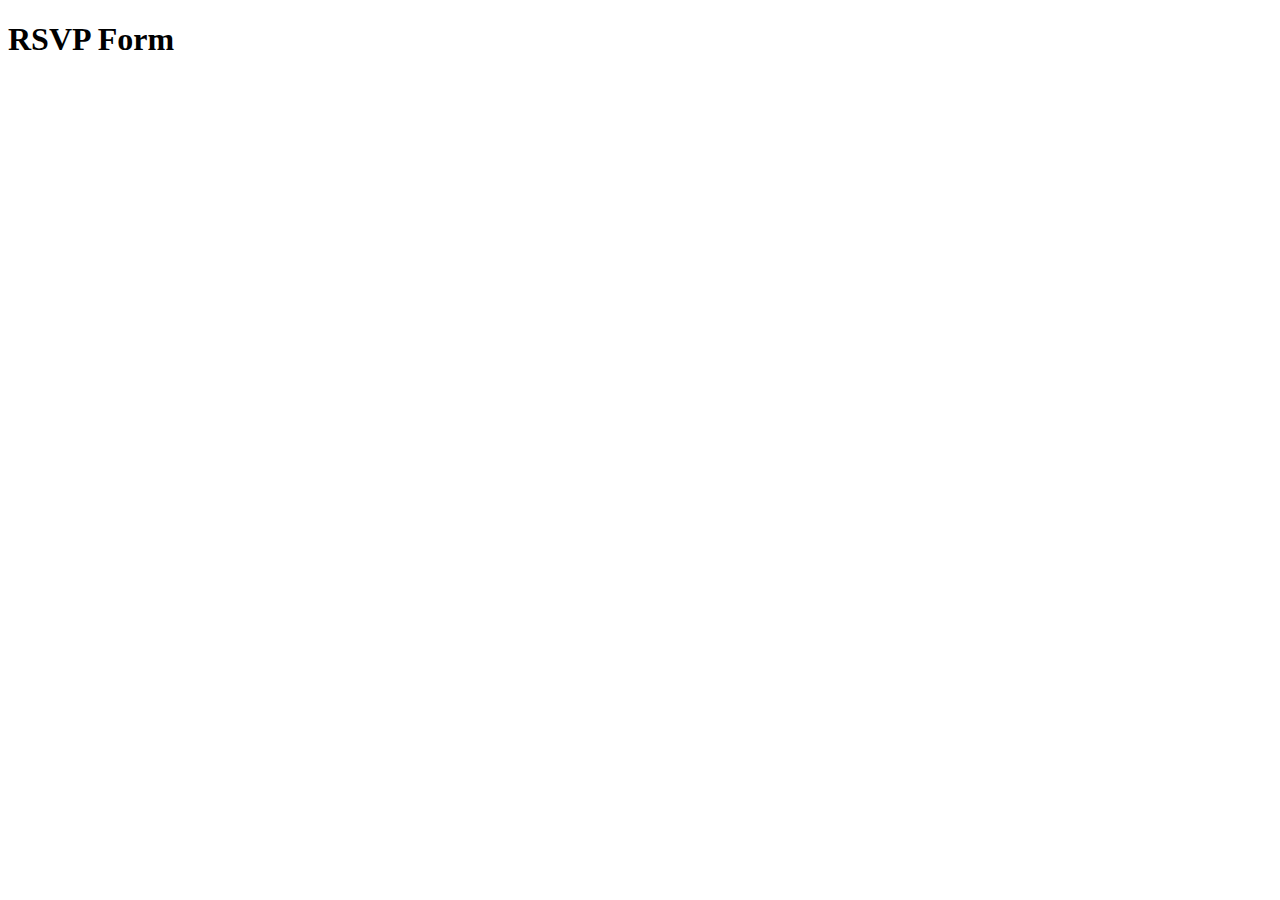
==== rsvp.html @ 79f27166 "Added formatting to countdown timer and adjusted it's styles for spacing. Created a html file for th" ====
<!DOCTYPE html>
<html lang="en">
<head>
    <meta charset="UTF-8">
    <meta name="viewport" content="width=device-width, initial-scale=1.0">
    <title>RSVP Form</title>
</head>
<body>
    <h1>RSVP Form</h1>
</body>
</html>
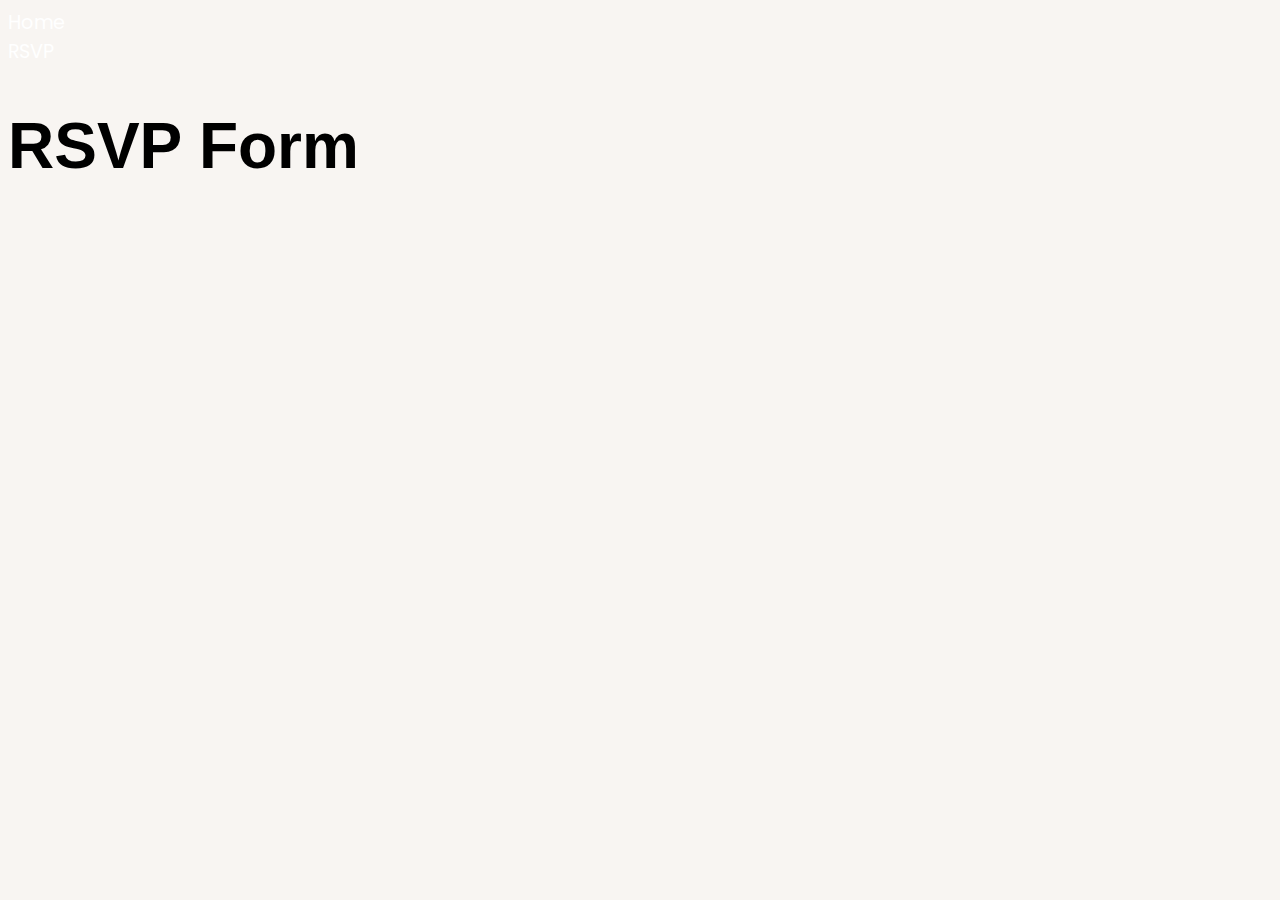
==== commit d62fbe6b: "Added a collapsible nav bar with links in index.html, nav links in rsvp.html and some styling to nav" ====
--- a/rsvp.html
+++ b/rsvp.html
@@ -4,8 +4,14 @@
     <meta charset="UTF-8">
     <meta name="viewport" content="width=device-width, initial-scale=1.0">
     <title>RSVP Form</title>
+    <link rel="stylesheet" href="styles/styles.css">
 </head>
 <body>
-    <h1>RSVP Form</h1>
+    <nav>
+        <a href="index.html">Home</a>
+        <a href="rsvp.html">RSVP</a>
+    </nav>
+
+    <h1 id="h1_rsvp">RSVP Form</h1>
 </body>
 </html>--- a/styles/styles.css
+++ b/styles/styles.css
@@ -0,0 +1,81 @@
+@import url('https://fonts.googleapis.com/css2?family=Poppins:wght@400;500&family=Sacramento&display=swap');
+
+body    {
+    background-color:#F8F5F2;
+}
+
+#left_container {
+    position: relative;
+    text-align: center;
+    width: 100%;
+    height: 100vh;
+}
+
+#main_text {
+    position: absolute;
+    top: 4%;
+    left: 40%;
+}
+
+h1  {
+    color: white;
+    font-family: 'Sacramento', cursive;
+    font-size: 4em;
+}
+
+h2  {
+    color: black;
+    font-family: 'Sacramento', cursive;
+    font-size: 2em;
+    top: 30%;
+    position: relative;
+}
+
+#h1_rsvp {
+    color: black;
+    font-family: arial;
+}
+
+p {
+    top: 30%;
+    position: relative;
+}
+
+#news {
+    color: white;
+}
+
+#main_couple {
+    width: 100%;
+    height: 100vh;
+    object-fit: cover;
+}
+/* vh stands for viewport height. It makes this image the height of the device */
+/* object-fit: cover, this attribute maintains the image's aspect ratio, but covers all available space */
+
+.btn-primary {
+    --bs-btn-color:#BC8034;
+    --bs-btn-bg: none;
+    --bs-btn-border-color:#BC8034;
+    --bs-btn-hover-bg:#BC8034;
+    --bs-btn-hover-border-color: none;
+    width: 75%;
+}
+
+.rsvp_btn {
+    position: relative;
+    top: 30%;
+}
+
+a   {
+    display: block;
+    font-family: 'Poppins', sans-serif;
+    font-size: 1.2em;
+    color: white;
+    text-decoration: none;
+}
+
+a:hover {
+    color: #BC8034;
+}
+/* Display the a tags or links as a block element, makes the links take up the whole width */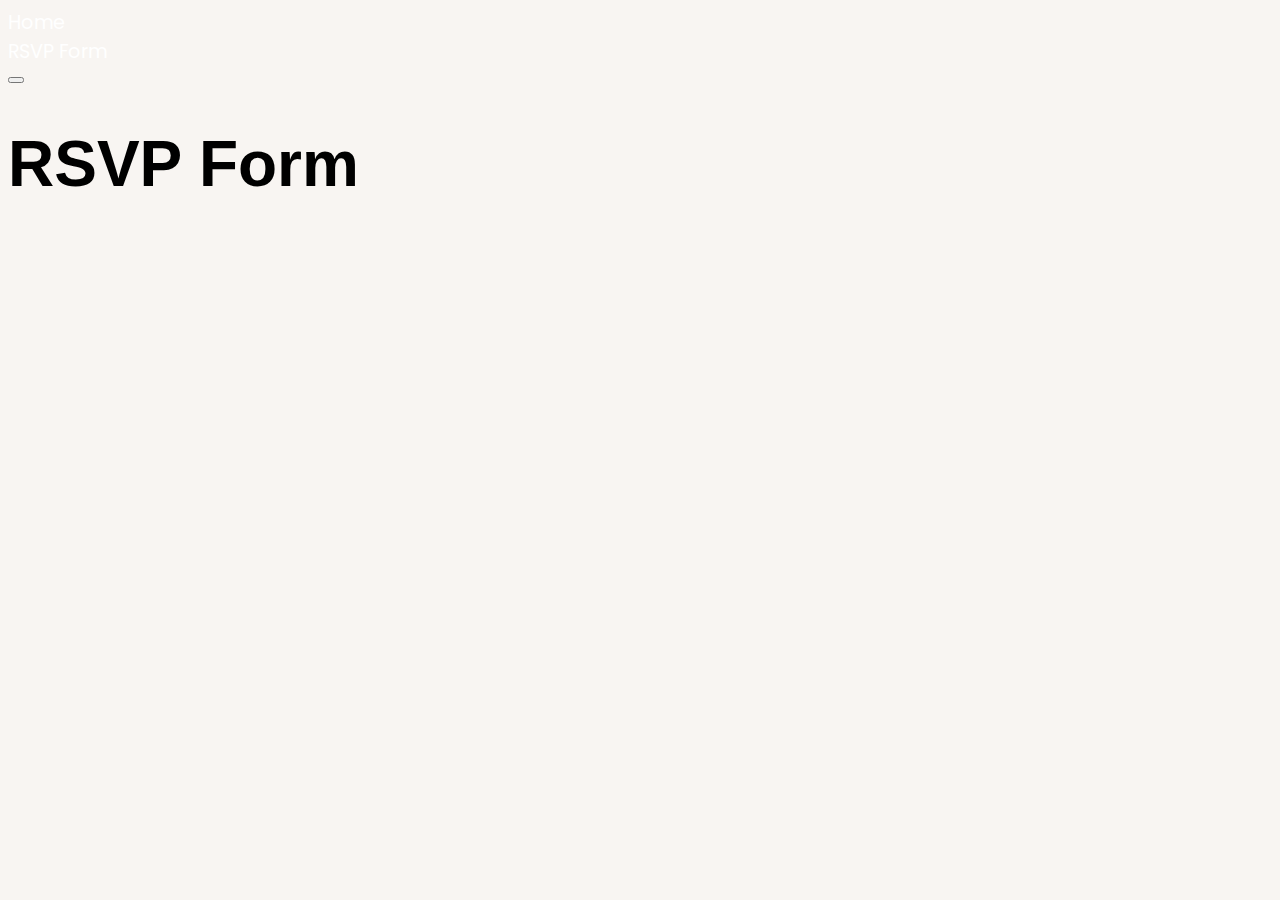
==== commit c963cf4e: "Linked Bootstrap 5 to RSVP file and added responsive menu" ====
--- a/rsvp.html
+++ b/rsvp.html
@@ -4,14 +4,26 @@
     <meta charset="UTF-8">
     <meta name="viewport" content="width=device-width, initial-scale=1.0">
     <title>RSVP Form</title>
+    <link href="https://cdn.jsdelivr.net/npm/bootstrap@5.2.3/dist/css/bootstrap.min.css" rel="stylesheet" integrity="sha384-rbsA2VBKQhggwzxH7pPCaAqO46MgnOM80zW1RWuH61DGLwZJEdK2Kadq2F9CUG65" crossorigin="anonymous">
     <link rel="stylesheet" href="styles/styles.css">
 </head>
 <body>
-    <nav>
-        <a href="index.html">Home</a>
-        <a href="rsvp.html">RSVP</a>
+    <div class="collapse" id="navbarToggleExternalContent">
+        <div class="bg-dark p-4">
+          <a href="index.html">Home</a>
+          <a href="#">RSVP Form</a>
+        </div>
+    </div>
+    <nav class="navbar navbar-dark bg-dark">
+        <div class="container-fluid pt-0">
+            <button class="navbar-toggler" type="button" data-bs-toggle="collapse" data-bs-target="#navbarToggleExternalContent" aria-controls="navbarToggleExternalContent" aria-expanded="false" aria-label="Toggle navigation">
+                <span class="navbar-toggler-icon"></span>
+            </button>
+        </div>
     </nav>
 
     <h1 id="h1_rsvp">RSVP Form</h1>
+
+    <script src="https://cdn.jsdelivr.net/npm/bootstrap@5.0.2/dist/js/bootstrap.bundle.min.js" integrity="sha384-MrcW6ZMFYlzcLA8Nl+NtUVF0sA7MsXsP1UyJoMp4YLEuNSfAP+JcXn/tWtIaxVXM" crossorigin="anonymous"></script>
 </body>
 </html>--- a/styles/styles.css
+++ b/styles/styles.css
@@ -74,6 +74,7 @@
     color: white;
     text-decoration: none;
 }
+/* text-decoration: none; removed the underline from the nav links */
 
 a:hover {
     color: #BC8034;
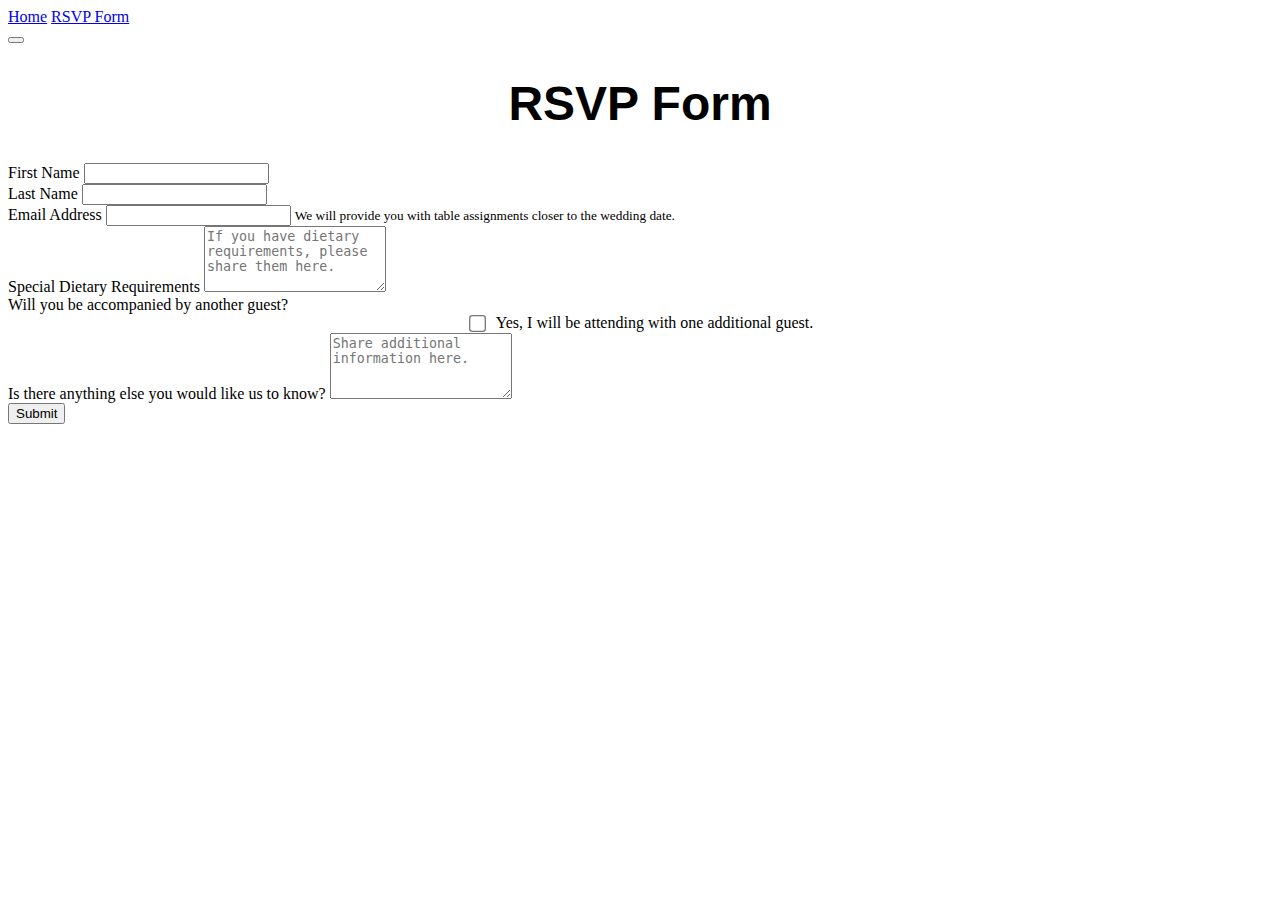
==== commit d487a619: "Added a simple form to rsvp.html and input elements" ====
--- a/rsvp.html
+++ b/rsvp.html
@@ -23,7 +23,63 @@
     </nav>
 
     <h1 id="h1_rsvp">RSVP Form</h1>
+    <div class="row">
+        <div class="col"></div>
+        <div class="col">
 
+            <!-- form tag creates a container for form elements, allowing users to input data -->
+            <form class="mt-2 mb-5">
+                <div class="row mb-3">
+                    <div class="col">
+                        <!-- label tag defines a label for an input, select or textarea element -->
+                        <!-- for attribute associates the label with a form element by matching the value of 'for' and 'id' -->
+                        <label for="first-name" class="mb-1">First Name</label>
+                        <!-- type is the type of form element | form-control is bootstrap styling  -->
+                        <input type="text" class="form-control" id="first-name">
+                    </div>
+                    <div class="col">
+                        <label for="last-name" class="mb-1">Last Name</label>
+                        <input type="text" class="form-control" id="last-name">
+                    </div>
+                </div>
+                <div class="form-group mb-5">
+                    <label for="guest-email" class="mb-1">Email Address</label>
+                    <input type="email" class="form-control" id="guest-email">
+                    <!-- small provides secondary, supplementary info -->
+                    <small id="email-note" class="form-text text-muted">We will provide you with table assignments closer to the wedding date.</small>
+                </div>
+                <div class="form-group mb-5">
+                    <label for="diet-req" class="mb-1">Special Dietary Requirements</label>
+                    <!-- placeholder provides an example of expected input -->
+                    <textarea class="form-control mb-1" rows='4' id="diet-req" placeholder="If you have dietary requirements, please share them here."></textarea>
+                </div>
+                
+                <div class="form-group mb-4">
+                    <label for="plus-one">Will you be accompanied by another guest?</label>
+                </div>
+
+                <div class="form-check mb-5" id="guest-check">
+                    <input class="form-check-input" type="checkbox" id="plus-one">
+                    <label for="plus-one">Yes, I will be attending with one additional guest.</label>
+                </div>
+                
+                <div class="form-group mb-3">
+
+                    <label for="add-info" class="mb-1">Is there anything else you would like us to know?</label>
+                    <textarea class="form-control" id="add-info" rows='4' placeholder="Share additional information here."></textarea>
+
+                </div>
+
+                <div class="form-group mb-3">
+                    
+                    <input type="submit" class="form-control" id="submit-rsvp">
+
+                </div>
+                
+            </form>
+        </div>
+        <div class="col"></div>
+    </div>
     <script src="https://cdn.jsdelivr.net/npm/bootstrap@5.0.2/dist/js/bootstrap.bundle.min.js" integrity="sha384-MrcW6ZMFYlzcLA8Nl+NtUVF0sA7MsXsP1UyJoMp4YLEuNSfAP+JcXn/tWtIaxVXM" crossorigin="anonymous"></script>
 </body>
 </html>--- a/styles/styles.css
+++ b/styles/styles.css
@@ -1,39 +1,54 @@
 @import url('https://fonts.googleapis.com/css2?family=Poppins:wght@400;500&family=Sacramento&display=swap');
 
-body    {
-    background-color:#F8F5F2;
+/* Colours: #FB732E, #D33866, #782443, #FCA445 */
+
+.main_background {
+    background-color:#F19953;
+    height: 100vh;
+    float: right;
 }
 
-#left_container {
+.welcome_image {
+    background-color: antiquewhite;
+}
+
+.welcome_bar {
+    height: 100px;
+    background-color:#FB732E;
+    bottom: 0px;
+}
+
+.info_bar {
+    height: 180px;
+    background-image: linear-gradient(to top right, #782443, #D33866);
+    float: bottom;
+}
+
+/* #left_container {
     position: relative;
     text-align: center;
     width: 100%;
     height: 100vh;
-}
+} */
 
-#main_text {
+/* #main_text {
     position: absolute;
     top: 4%;
     left: 40%;
-}
+} */
 
 h1  {
     color: white;
     font-family: 'Sacramento', cursive;
-    font-size: 4em;
+    font-size: 3em;
 }
 
 h2  {
     color: black;
     font-family: 'Sacramento', cursive;
-    font-size: 2em;
-    top: 30%;
-    position: relative;
-}
-
-#h1_rsvp {
-    color: black;
-    font-family: arial;
+    font-size: 5em;
+    position: absolute;
+    bottom: 200px;
 }
 
 p {
@@ -41,42 +56,34 @@
     position: relative;
 }
 
-#news {
+/* #news {
     color: white;
+} */
+
+#main_couple {
+    width: 100vw;
+    height: 80vh;
+    object-fit: cover;
+    padding: 0px;
 }
 
-#main_couple {
-    width: 100%;
-    height: 100vh;
-    object-fit: cover;
-}
-/* vh stands for viewport height. It makes this image the height of the device */
-/* object-fit: cover, this attribute maintains the image's aspect ratio, but covers all available space */
+/* RSVP WEBPAGE */
 
-.btn-primary {
-    --bs-btn-color:#BC8034;
-    --bs-btn-bg: none;
-    --bs-btn-border-color:#BC8034;
-    --bs-btn-hover-bg:#BC8034;
-    --bs-btn-hover-border-color: none;
-    width: 75%;
+#h1_rsvp {
+    color: black;
+    font-family: arial;
+    text-align: center;
 }
 
-.rsvp_btn {
-    position: relative;
-    top: 30%;
+#plus-one {
+    /* scales the checkbox to 1.3 times its original size */
+    transform: scale(1.3);
+    margin-right: 12px;
 }
 
-a   {
-    display: block;
-    font-family: 'Poppins', sans-serif;
-    font-size: 1.2em;
-    color: white;
-    text-decoration: none;
-}
-/* text-decoration: none; removed the underline from the nav links */
-
-a:hover {
-    color: #BC8034;
-}
-/* Display the a tags or links as a block element, makes the links take up the whole width */+#guest-check {
+    /* CSS layout model, flex, for spacing and aligning items when conntainer size is unknown */
+    display: flex;
+    /* horizontally center */
+    justify-content: center;
+}